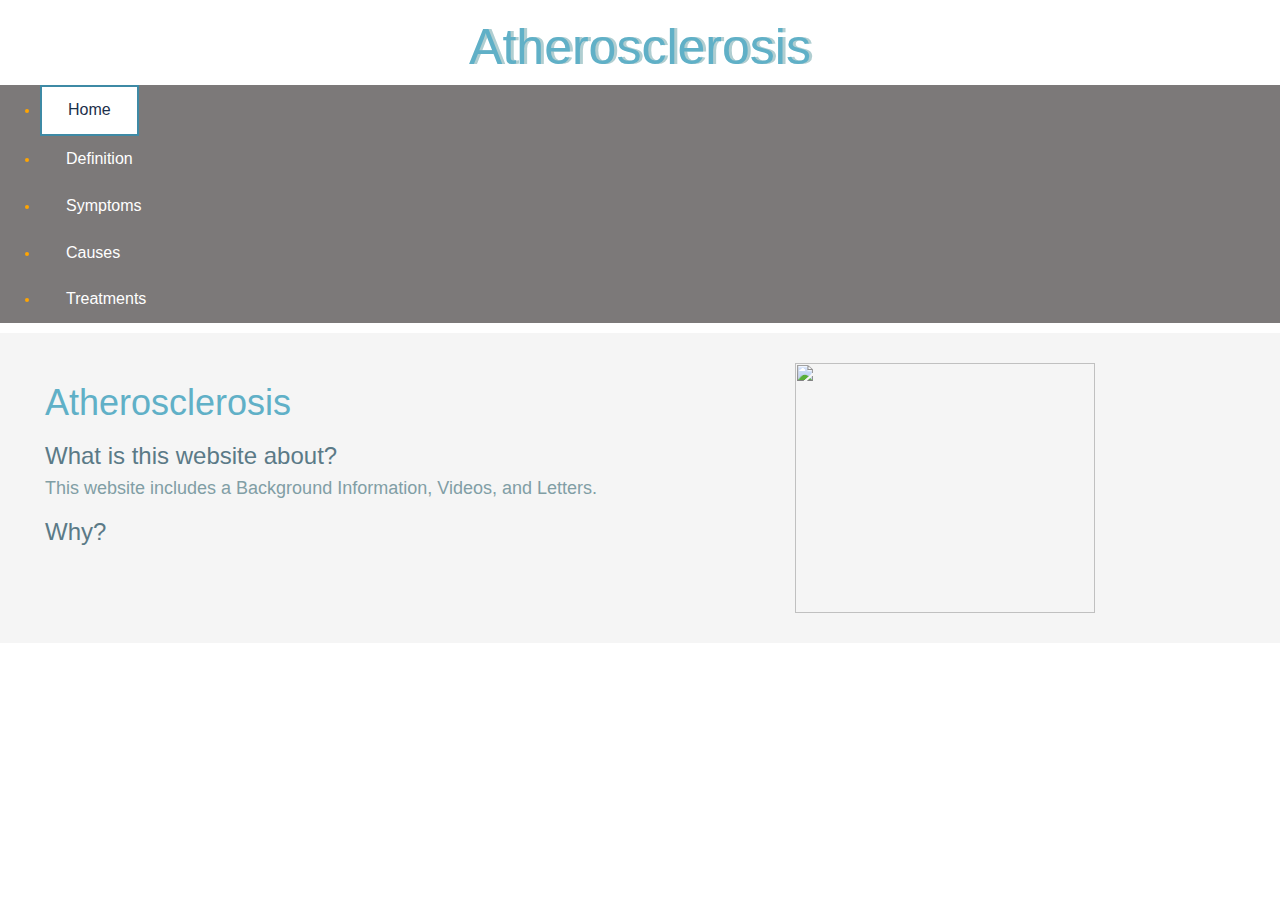
==== index.html @ c9111a68 "Update index.html" ====
<!DOCTYPE html>
<html>
<head>
	 <link rel="stylesheet" href="https://maxcdn.bootstrapcdn.com/bootstrap/3.3.7/css/bootstrap.min.css">
  	<script src="https://ajax.googleapis.com/ajax/libs/jquery/3.2.0/jquery.min.js"></script>
  	<script src="https://maxcdn.bootstrapcdn.com/bootstrap/3.3.7/js/bootstrap.min.js"></script>
	<link rel="stylesheet" type="text/css" href="index.css">
       <link rel="icon" href="http://icons.iconarchive.com/icons/uiconstock/flat-halloween/256/Halloween-Fire-icon.png" type="image/jpg">
    <link rel="stylesheet" type="text/css" href="animate.css">
    <style>
    .fadeIndown{
    	transition-duration:10s;
    }
    </style>
	<title>Home</title>
</head>
<body>

	<h1 class="logo_font" href="http://irp3.altervista.org/index.html">Atherosclerosis</h1>
<nav>
<ul>
	<li><a class="selected">Home</a></li>
	<li><a href="definition.html">Definition</a></li>
	<li><a href="symptoms.html">Symptoms</a></li>
	<li><a href="c3.html">Causes</a></li>
    	<li><a href="c4.html">Treatments</a></li>
</ul>
</nav>
<div class="content">
<div class="container-fluid">
  <div class="row">
    <div class="col-sm-6"><h1>Atherosclerosis</h1>
<h3>What is this website about?</h3>
<h4>This website includes a Background Information, Videos, and Letters.</h4>
<h3>Why?</h3>
<h4></h4>
</div>
    <div class="col-sm-6">
    <img src="fat.PNG" style="margin:auto; display:block;" width="300" height="250">
    </div>
  </div>
</div>
</div>
</body>
</html>
---- index.css ----
body{
    margin: 0px 0px 0px 0px;
    background-color: white;
    background-repeat: no-repeat;
    background-size: cover;
    background-attachment: fixed;
    color: orange;
}
.content{
    margin-bottom:0px;
    margin-left: auto;
    margin-right: auto;
    padding: 30px 30px 30px 30px;
    width: 100%;
    background-color: WhiteSmoke;
    }
nav{
   background-color: rgba(68,64,64,0.7);
}
a{
      display: inline-block;
      /*float: left;*/
      border: none;
      color: white;
      padding: 12px 26px;
      text-align: center;
      text-decoration: none;
      font-size: 16px;
      cursor: pointer;
      font-family:arial;
      -webkit-transition-property: background, color; /* Safari */
      -webkit-transition-duration: 0.5s; /* Safari */
      transition-property: background, color;
      transition-duration: 0.6s;
	}

a:hover {
        background: white;
        color: #7ac5d6;
        cursor: pointer;
    }
.selected{
        background-color: white;
        border: 2px solid #3e8aa5;
        color: #1c304a;
        padding: 12px 26px;
        text-align: center;
        text-decoration: none;
        display: inline-block;
        font-size: 16px;
        cursor: pointer;
        font-family:arial;
    }
.div a{
	margin-left:auto;
    margin-right:auto;
}
 h1,h2{
	color:#60b0c7;
}
h3{
 color:#5b7a87;
}
h4,h5,h6{
 color:#819ea5;
}
.logo_font{
    font-family:'Quattrocento Sans', sans-serif;
    text-align:center;
    font-size:50px;
    text-shadow: 3px 0 0 #b0ced1;
}
.center{
	text-align:center;
}
.navbar-fixed{
  overflow: hidden;
  top: 0;
  width: 100%;
  margin-left:0px;
  margin-right:0px;
  padding: 30px 30px 30px 30px;
}
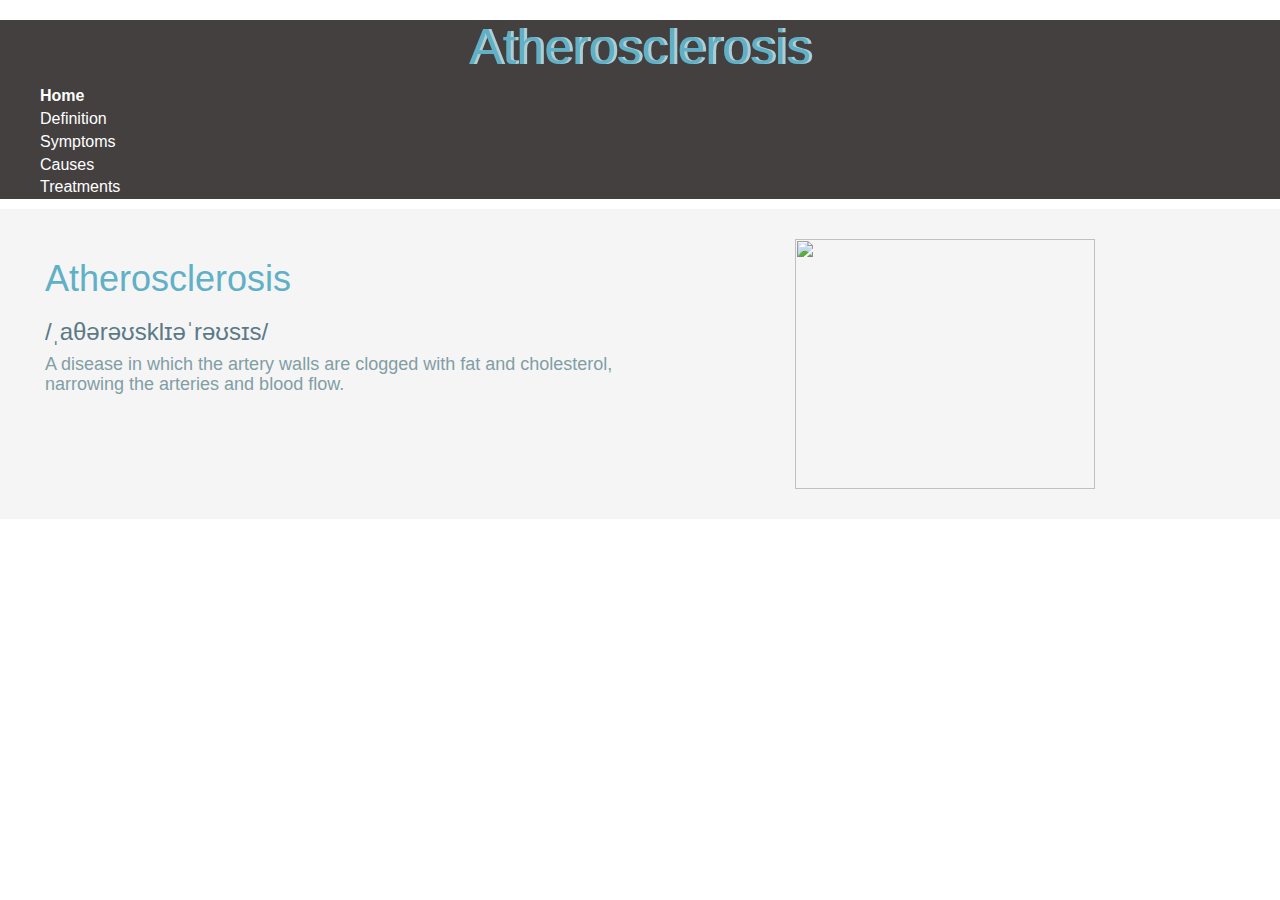
==== commit ea5ffb9e: "Update index.html" ====
--- a/index.html
+++ b/index.html
@@ -15,8 +15,9 @@
 	<title>Home</title>
 </head>
 <body>
+	<div style="margin:0px; background-color: RGB(68,64,64);">
+	<h1 class="logo_font" href="http://irp3.altervista.org/index.html">Atherosclerosis</h1>
 
-	<h1 class="logo_font" href="http://irp3.altervista.org/index.html">Atherosclerosis</h1>
 <nav>
 <ul>
 	<li><a class="selected">Home</a></li>
@@ -26,14 +27,13 @@
     	<li><a href="c4.html">Treatments</a></li>
 </ul>
 </nav>
+	</div>
 <div class="content">
 <div class="container-fluid">
   <div class="row">
     <div class="col-sm-6"><h1>Atherosclerosis</h1>
-<h3>What is this website about?</h3>
-<h4>This website includes a Background Information, Videos, and Letters.</h4>
-<h3>Why?</h3>
-<h4></h4>
+<h3>/ˌaθərəʊsklɪəˈrəʊsɪs/</h3>
+<h4>A disease in which the artery walls are clogged with fat and cholesterol, narrowing the arteries and blood flow.</h4>
 </div>
     <div class="col-sm-6">
     <img src="fat.PNG" style="margin:auto; display:block;" width="300" height="250">
--- a/index.css
+++ b/index.css
@@ -1,5 +1,5 @@
 body{
-    margin: 0px 0px 0px 0px;
+    margin: 0;
     background-color: white;
     background-repeat: no-repeat;
     background-size: cover;
@@ -12,18 +12,25 @@
     margin-right: auto;
     padding: 30px 30px 30px 30px;
     width: 100%;
+    height:100%;
+    background-size: cover;
+    background-repeat: no-repeat;
+    background-position: center;
     background-color: WhiteSmoke;
     }
 nav{
    background-color: rgba(68,64,64,0.7);
+   width:20%;
+   height:100%;
+}
+ul{
+ list-style-type: none; 
 }
 a{
       display: inline-block;
       /*float: left;*/
       border: none;
       color: white;
-      padding: 12px 26px;
-      text-align: center;
       text-decoration: none;
       font-size: 16px;
       cursor: pointer;
@@ -40,16 +47,7 @@
         cursor: pointer;
     }
 .selected{
-        background-color: white;
-        border: 2px solid #3e8aa5;
-        color: #1c304a;
-        padding: 12px 26px;
-        text-align: center;
-        text-decoration: none;
-        display: inline-block;
-        font-size: 16px;
-        cursor: pointer;
-        font-family:arial;
+	font-weight:bold;
     }
 .div a{
 	margin-left:auto;
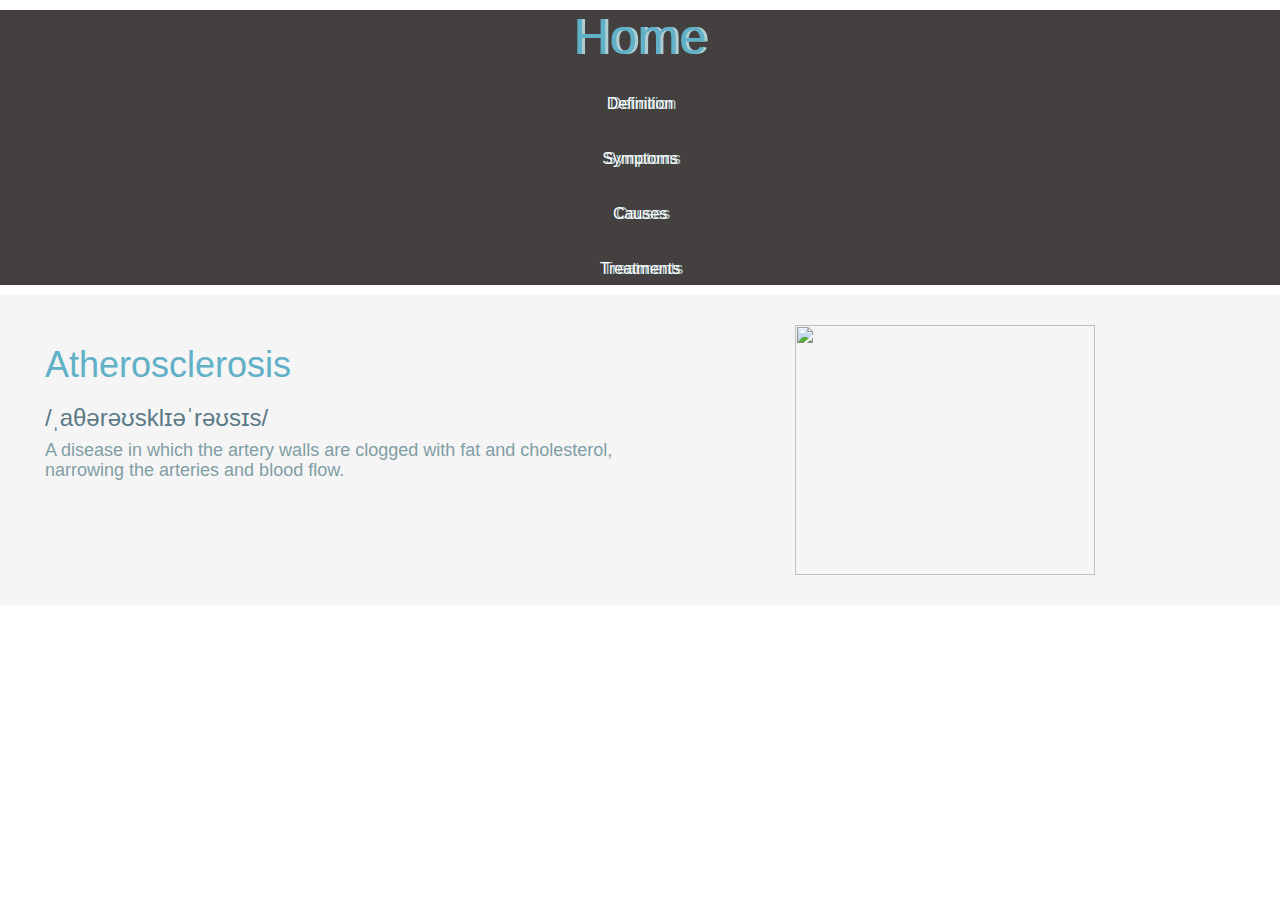
==== commit fc197cdd: "Update index.html" ====
--- a/index.html
+++ b/index.html
@@ -15,8 +15,8 @@
 	<title>Home</title>
 </head>
 <body>
-	<div style="margin:0px; background-color: RGB(68,64,64);">
-	<h1 class="logo_font" href="http://irp3.altervista.org/index.html">Atherosclerosis</h1>
+	<div style="margin-top:0px; background-color: RGB(68,64,64); padding-top:0px;">
+	<h1 class="logo_font" href="http://irp3.altervista.org/index.html" style="padding-top:0px;margin-top:10px;>Atherosclerosis</h1>
 
 <nav>
 <ul>
--- a/index.css
+++ b/index.css
@@ -20,6 +20,7 @@
     }
 nav{
    background-color: rgba(68,64,64,0.7);
+   position:fixed;
    width:20%;
    height:100%;
 }
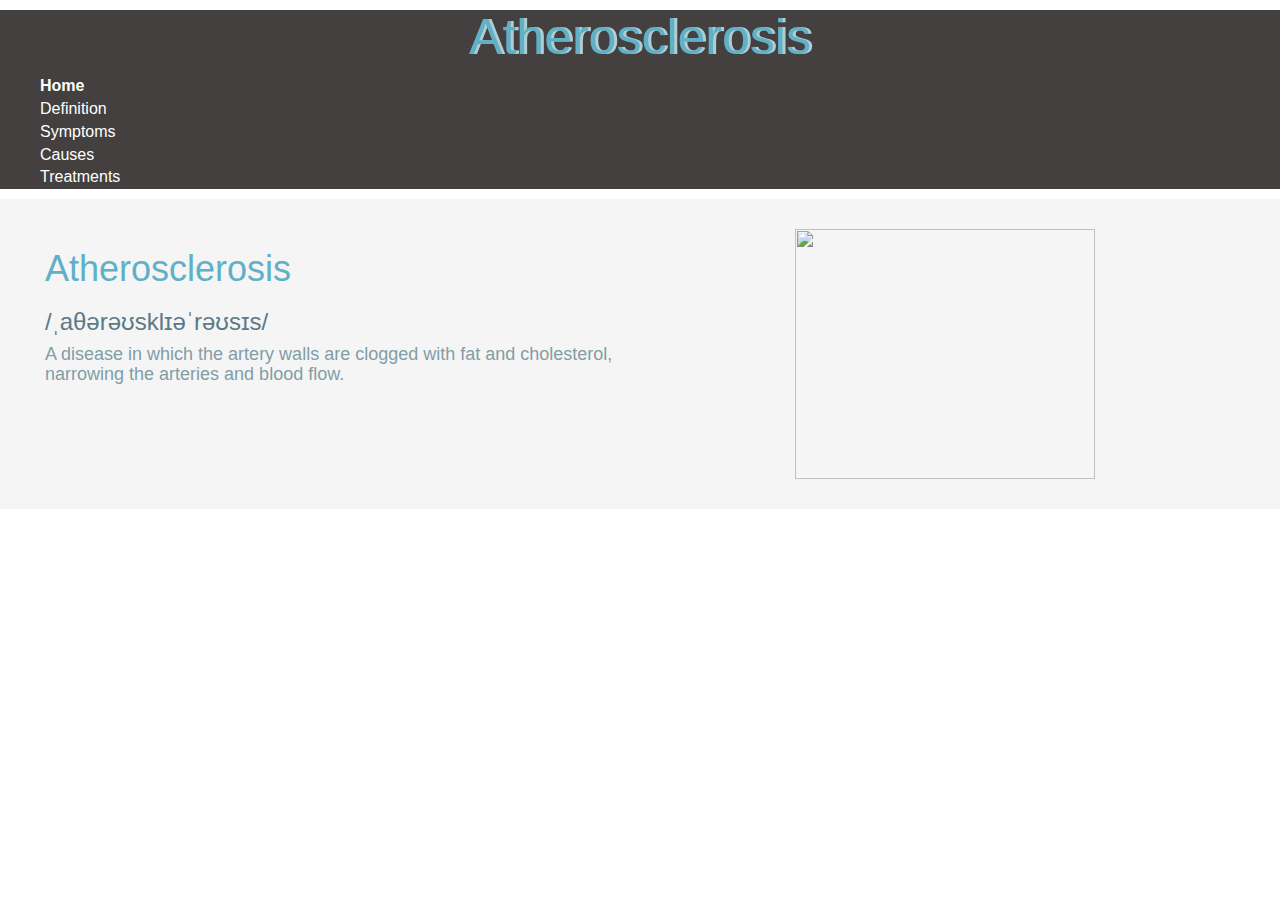
==== commit 9b6077fd: "Update index.html" ====
--- a/index.html
+++ b/index.html
@@ -16,7 +16,7 @@
 </head>
 <body>
 	<div style="margin-top:0px; background-color: RGB(68,64,64); padding-top:0px;">
-	<h1 class="logo_font" href="http://irp3.altervista.org/index.html" style="padding-top:0px;margin-top:10px;>Atherosclerosis</h1>
+	<h1 class="logo_font" href="http://irp3.altervista.org/index.html" style="padding-top:0px;margin-top:10px;">Atherosclerosis</h1>
 
 <nav>
 <ul>
--- a/index.css
+++ b/index.css
@@ -20,11 +20,10 @@
     }
 nav{
    background-color: rgba(68,64,64,0.7);
-   position:fixed;
    width:20%;
    height:100%;
 }
-ul{
+li{
  list-style-type: none; 
 }
 a{
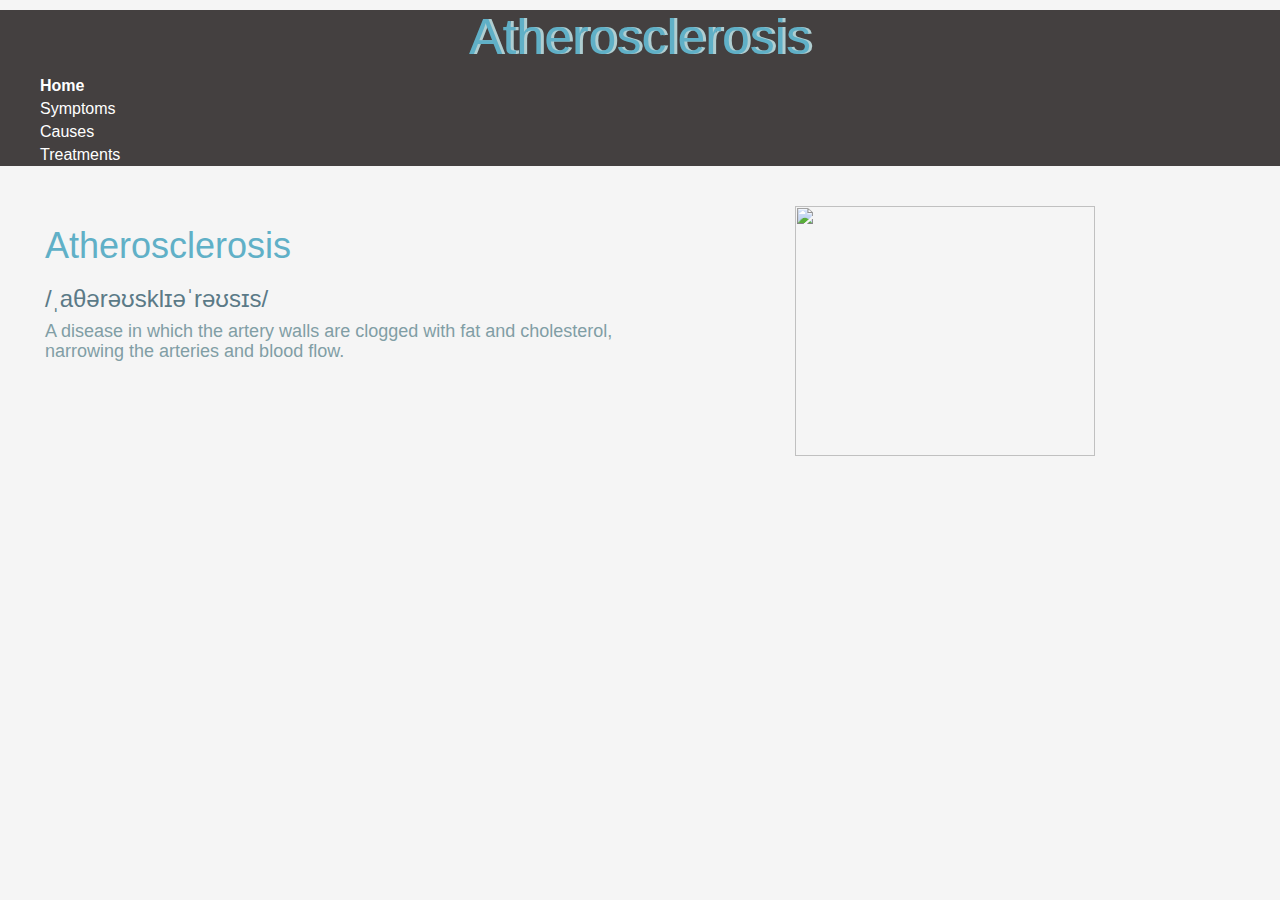
==== commit ef11ee23: "Update index.html" ====
--- a/index.html
+++ b/index.html
@@ -21,9 +21,8 @@
 <nav>
 <ul>
 	<li><a class="selected">Home</a></li>
-	<li><a href="definition.html">Definition</a></li>
 	<li><a href="symptoms.html">Symptoms</a></li>
-	<li><a href="c3.html">Causes</a></li>
+	<li><a href="causes.html">Causes</a></li>
     	<li><a href="c4.html">Treatments</a></li>
 </ul>
 </nav>
--- a/index.css
+++ b/index.css
@@ -1,6 +1,7 @@
 body{
     margin: 0;
-    background-color: white;
+    padding:0;
+    background-color: WhiteSmoke;
     background-repeat: no-repeat;
     background-size: cover;
     background-attachment: fixed;
@@ -42,7 +43,6 @@
 	}
 
 a:hover {
-        background: white;
         color: #7ac5d6;
         cursor: pointer;
     }
@@ -55,6 +55,7 @@
 }
  h1,h2{
 	color:#60b0c7;
+	 padding:0px;
 }
 h3{
  color:#5b7a87;
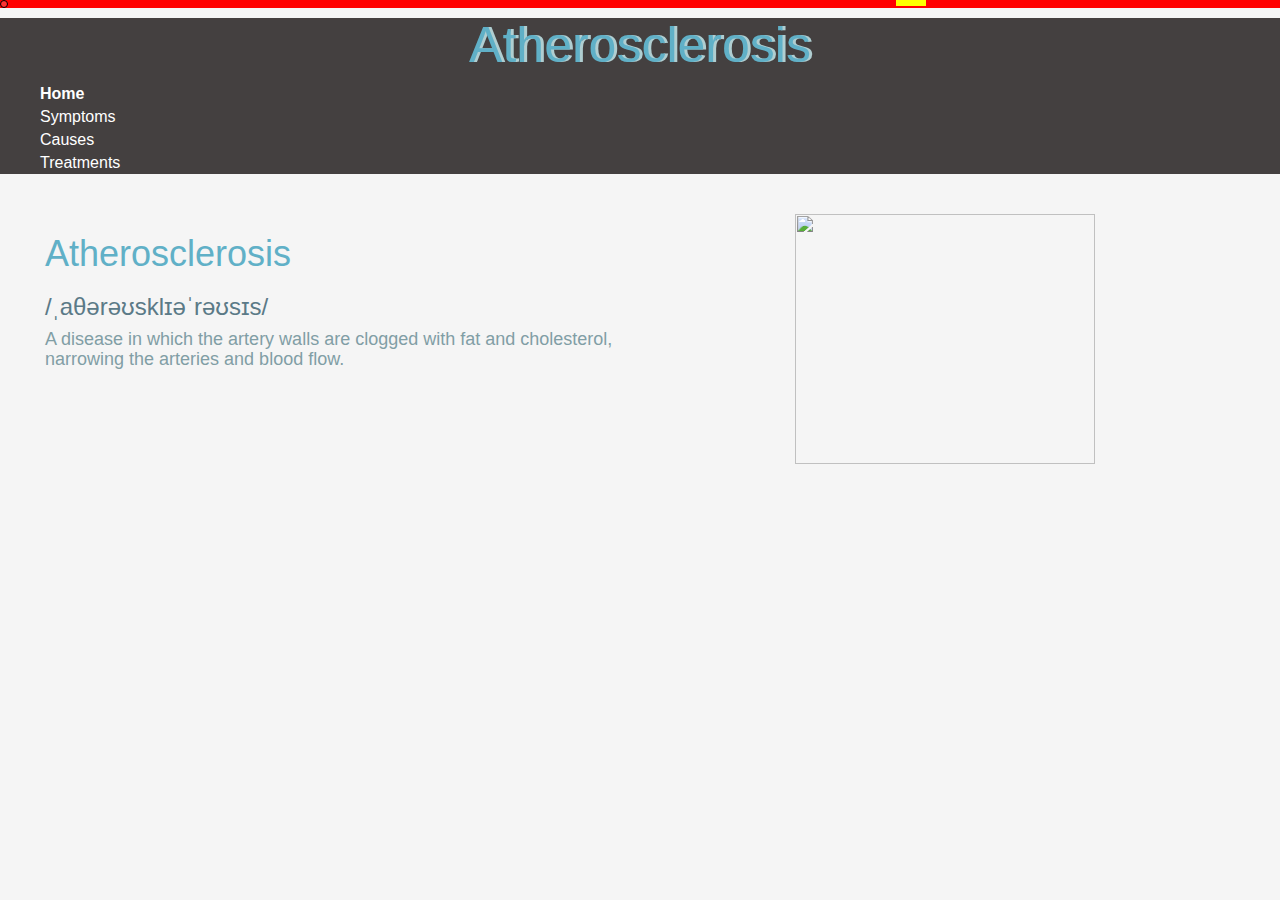
==== commit e5648c47: "Update index.html" ====
--- a/index.html
+++ b/index.html
@@ -11,10 +11,78 @@
     .fadeIndown{
     	transition-duration:10s;
     }
+	    .potato {
+	border-radius:50%;
+    border:1px black solid;
+    width: 8px;
+    height: 8px;
+    background-color:#FF3232;
+    position: relative;
+    -webkit-animation-name: example; /* Safari 4.0 - 8.0 */
+    -webkit-animation-duration: 10s; /* Safari 4.0 - 8.0 */
+    -webkit-animation-iteration-count: infinite;
+    animation-name: example;
+    animation-iteration-count: infinite;
+    animation-duration: 10s;
+}
+
+/* Safari 4.0 - 8.0 */
+@-webkit-keyframes example {
+    0%   {background-color:red; left:0px; top:0px;width:8px; height:8px;}
+    75%  {background-color:red; left:70%; top:0px; width:8px;height:8px;}
+    85% {background-color:red; left:72%; top:6px;width:3px;height:3px;}
+    100% {background-color:red; left:90%;top:0px;width:8px;height:8px;}
+}
+
+/* Standard syntax */
+@keyframes example {
+    0%   {background-color:red; left:0px; top:0px;width:8px; height:8px;}
+    75%  {background-color:red; left:65%; top:0px; width:8px;height:8px;}
+    85% {background-color:red; left:75%; top:6px;width:3px;height:3px;}
+    100% {background-color:red; left:90%;top:0px;width:8px;height:8px;}
+}
+.potato2 {
+    width: 30px;
+    height: 8px;
+    margin-top:-10px;
+    margin-left:70%;
+    background-color: yellow;
+    position: relative;
+    -webkit-animation-name: potato2; /* Safari 4.0 - 8.0 */
+    -webkit-animation-duration: 10s; /* Safari 4.0 - 8.0 */
+    animation-name: potato2;
+    animation-duration: 10s;
+}
+/* Safari 4.0 - 8.0 */
+@-webkit-keyframes potato2 {
+    0%   {background-color:yellow;}
+    25%  {background-color:yellow; width:30px; height:2px;}
+    50%  {background-color:yellow; width:30px; height:3px;}
+    75%  {background-color:yellow; width:30px; height:4px;}
+    100% {background-color:yellow; width:30px; height:6px;}
+}
+
+/* Standard syntax */
+@keyframes potato2 {
+    0%   {background-color:yellow;}
+    25%  {background-color:yellow; width:30px; height:2px;}
+    50%  {background-color:yellow; width:30px; height:3px;}
+    75%  {background-color:yellow; width:30px; height:4px;}
+    100% {background-color:yellow; width:30px; height:6px;}
+}
+.back{
+	background-color:red;
+    width:100%;
+    height:8px;
+}
     </style>
 	<title>Home</title>
 </head>
 <body>
+		<div class="back">
+<div class="potato"></div>
+<div class="potato2"></div>
+</div>
 	<div style="margin-top:0px; background-color: RGB(68,64,64); padding-top:0px;">
 	<h1 class="logo_font" href="http://irp3.altervista.org/index.html" style="padding-top:0px;margin-top:10px;">Atherosclerosis</h1>
 
@@ -23,7 +91,7 @@
 	<li><a class="selected">Home</a></li>
 	<li><a href="symptoms.html">Symptoms</a></li>
 	<li><a href="causes.html">Causes</a></li>
-    	<li><a href="c4.html">Treatments</a></li>
+    	<li><a href="treatments.html">Treatments</a></li>
 </ul>
 </nav>
 	</div>
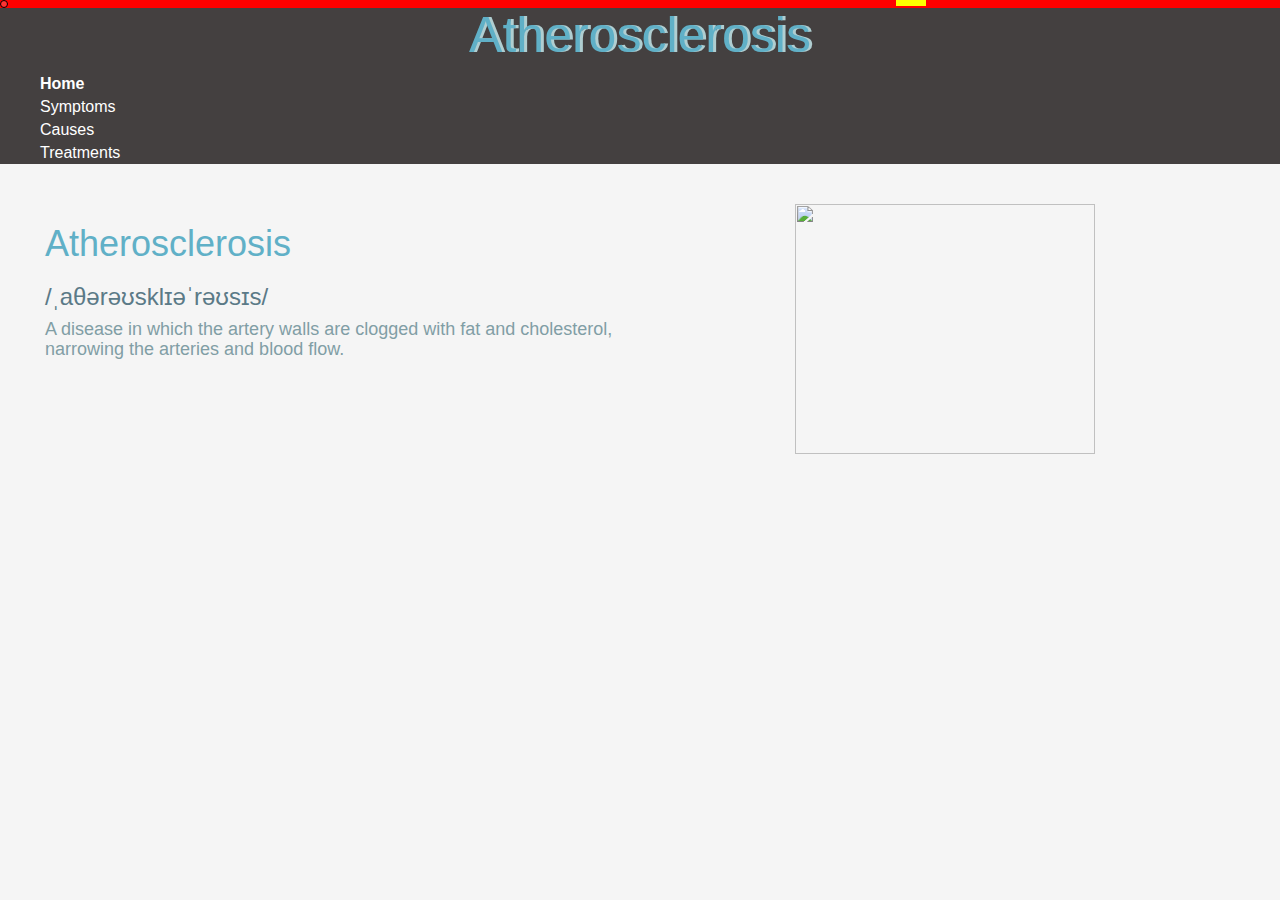
==== commit 2e3f93e8: "Update index.html" ====
--- a/index.html
+++ b/index.html
@@ -29,17 +29,15 @@
 /* Safari 4.0 - 8.0 */
 @-webkit-keyframes example {
     0%   {background-color:red; left:0px; top:0px;width:8px; height:8px;}
-    75%  {background-color:red; left:70%; top:0px; width:8px;height:8px;}
-    85% {background-color:red; left:72%; top:6px;width:3px;height:3px;}
-    100% {background-color:red; left:90%;top:0px;width:8px;height:8px;}
+    75%  {background-color:red; left:65%; top:0px; width:8px;height:8px;}
+    100% {background-color:red; left:70%; top:0px;width:8px;height:8px;}
 }
 
 /* Standard syntax */
 @keyframes example {
     0%   {background-color:red; left:0px; top:0px;width:8px; height:8px;}
     75%  {background-color:red; left:65%; top:0px; width:8px;height:8px;}
-    85% {background-color:red; left:75%; top:6px;width:3px;height:3px;}
-    100% {background-color:red; left:90%;top:0px;width:8px;height:8px;}
+    100% {background-color:red; left:70%; top:0px;width:8px;height:8px;}
 }
 .potato2 {
     width: 30px;
@@ -84,7 +82,7 @@
 <div class="potato2"></div>
 </div>
 	<div style="margin-top:0px; background-color: RGB(68,64,64); padding-top:0px;">
-	<h1 class="logo_font" href="http://irp3.altervista.org/index.html" style="padding-top:0px;margin-top:10px;">Atherosclerosis</h1>
+	<h1 class="logo_font" href="http://irp3.altervista.org/index.html" style="padding-top:0px;margin-top:0px;">Atherosclerosis</h1>
 
 <nav>
 <ul>
--- a/index.css
+++ b/index.css
@@ -1,4 +1,4 @@
-body{
+body, html{
     margin: 0;
     padding:0;
     background-color: WhiteSmoke;
